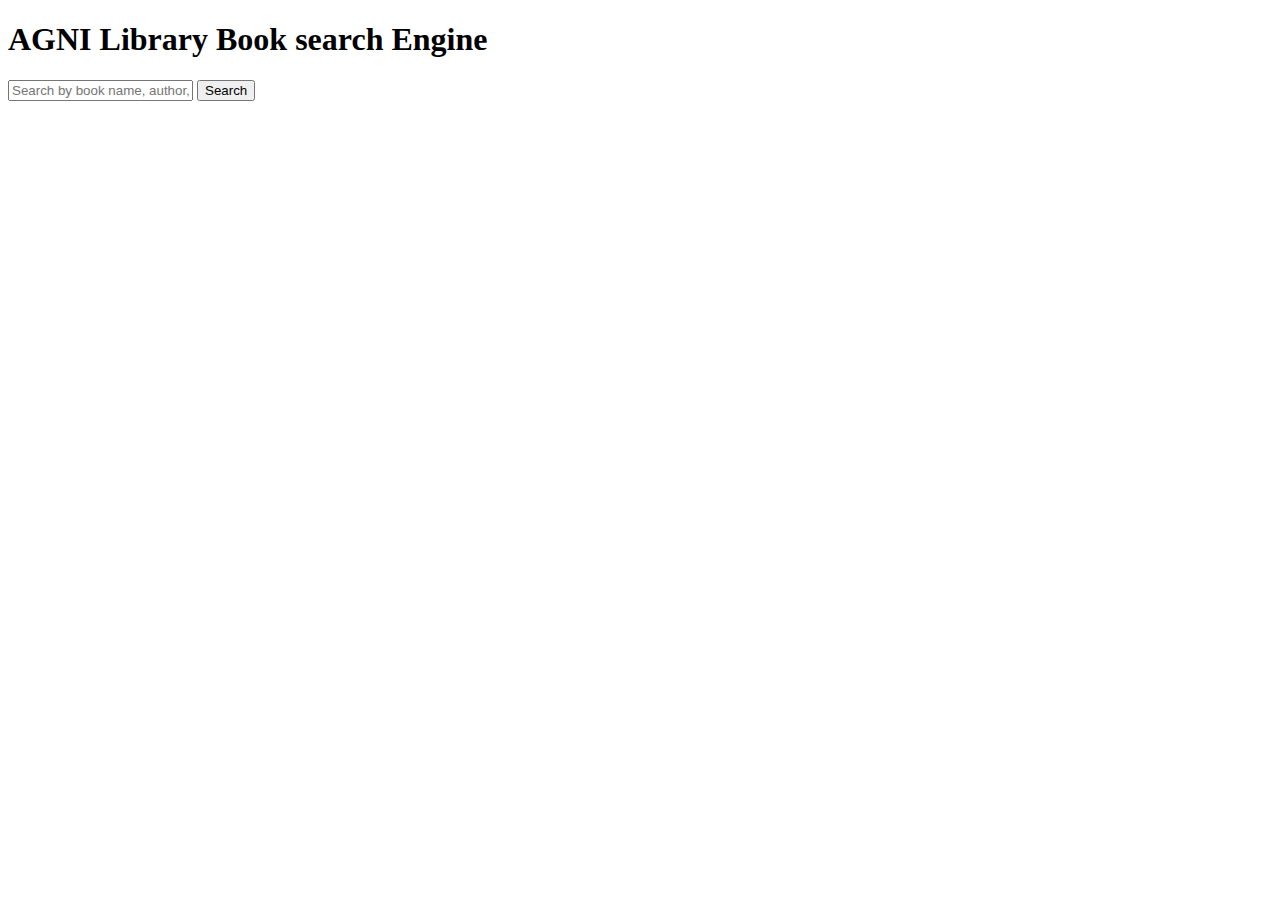
==== index.html @ 30e277a2 "Create index.html" ====
<!DOCTYPE html>
<html lang="en">
<head>
    <meta charset="UTF-8">
    <meta name="viewport" content="width=device-width, initial-scale=1.0">
    <title>AGNI Library Book search Engine</title>
    <link rel="stylesheet" href="/static/styles.css">
</head>
<body>
    <h1>AGNI Library Book search Engine</h1>
    <form action="/search" method="post">
        <input type="text" name="query" placeholder="Search by book name, author, or subject">
        <button type="submit">Search</button>
    </form>
</body>
</html>
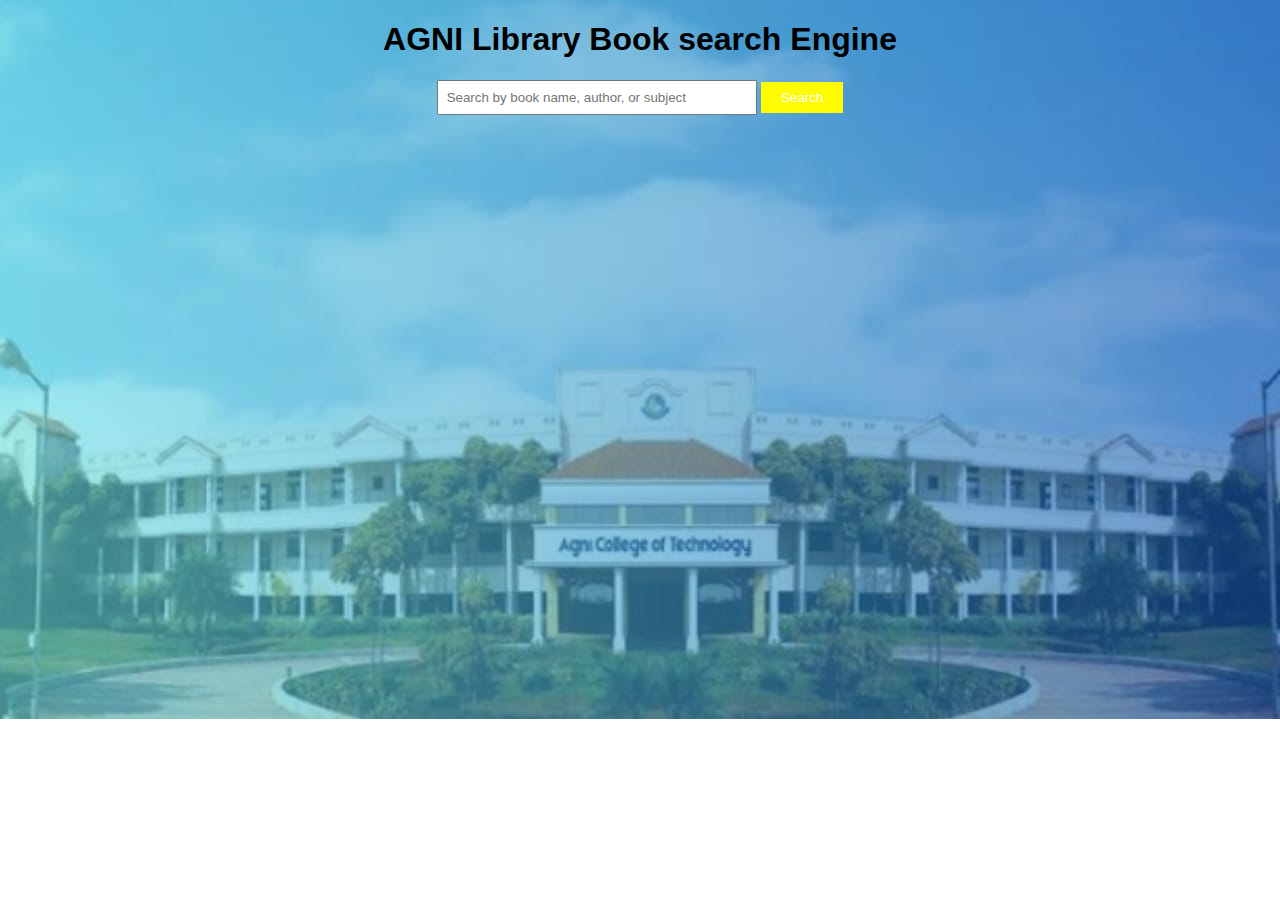
==== commit ec2cbbbf: "Update index.html" ====
--- a/index.html
+++ b/index.html
@@ -4,7 +4,7 @@
     <meta charset="UTF-8">
     <meta name="viewport" content="width=device-width, initial-scale=1.0">
     <title>AGNI Library Book search Engine</title>
-    <link rel="stylesheet" href="/static/styles.css">
+    <link rel="stylesheet" href="/css/styles.css">
 </head>
 <body>
     <h1>AGNI Library Book search Engine</h1>
--- a/css/styles.css
+++ b/css/styles.css
@@ -0,0 +1,45 @@
+body {
+    font-family: Arial, sans-serif;
+    background-image: url('images (8) (9).jpg'); /* Replace 'your-background-image.jpg' with the path to your image */
+    background-size: cover; /* Adjust the background size as needed */
+    background-repeat: no-repeat; /* Ensure the background image does not repeat */
+}
+
+h1 {
+    text-align: center;
+}
+
+form {
+    text-align: center;
+    margin-top: 20px;
+}
+
+input[type="text"] {
+    padding: 8px;
+    width: 300px;
+}
+
+button {
+    padding: 8px 20px;
+    background-color: #fffb00; /* Changed to yellow */
+    color: white;
+    border: none;
+    cursor: pointer;
+}
+
+table {
+    width: 100%;
+    border-collapse: collapse;
+    margin-top: 20px;
+}
+
+th, td {
+    border: 1px solid #dddddd;
+    text-align: left;
+    padding: 8px;
+}
+
+th {
+    background-color: #fffb00; /* Changed to yellow */
+    color: white;
+}
